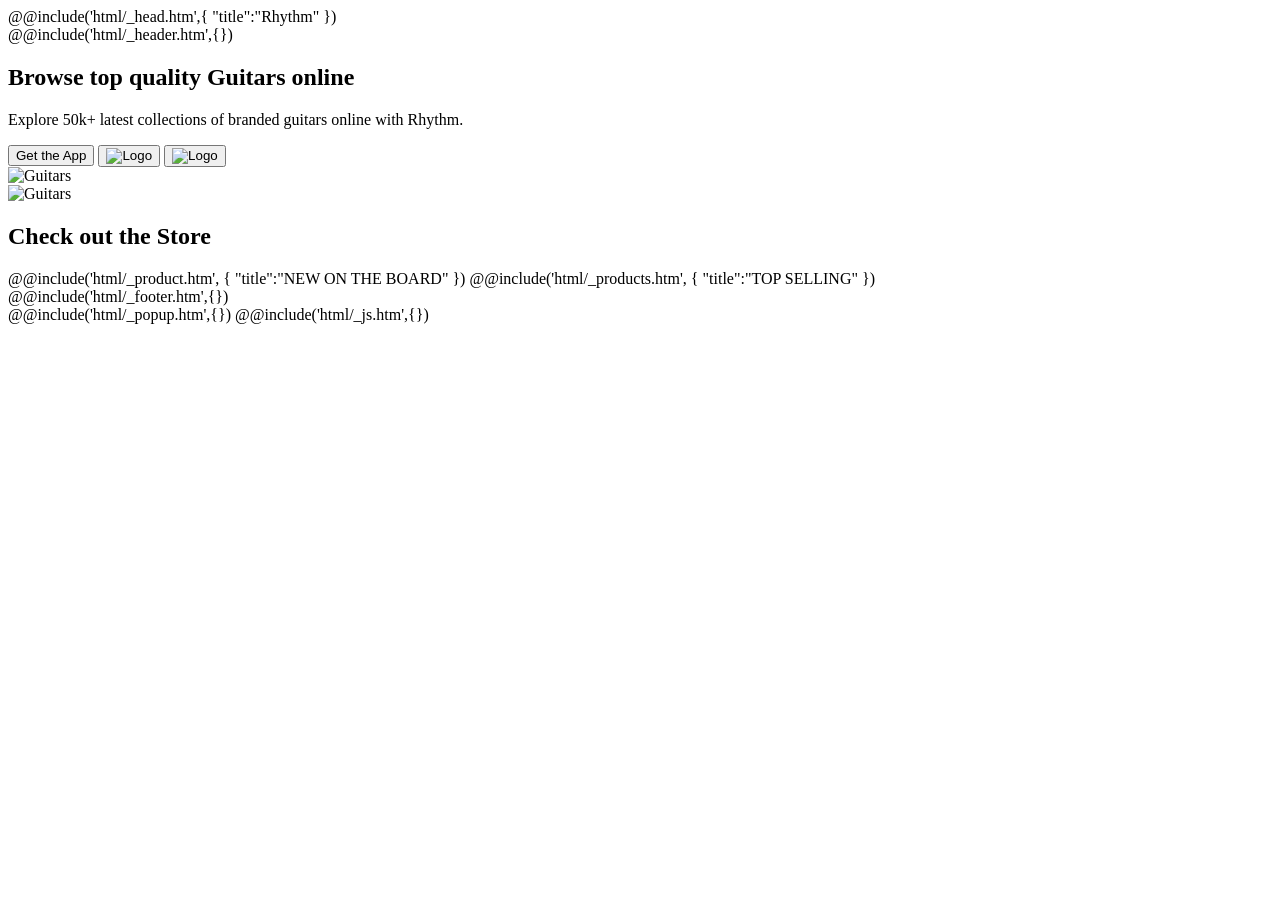
==== src/index.html @ 9e50ad6c "new project" ====
<!DOCTYPE html>
<html lang="en">
  @@include('html/_head.htm',{ "title":"Rhythm" })

  <body>
    <div class="wrapper">
      @@include('html/_header.htm',{})
      <main class="page">
        <section class="page-promo promo">
          <div class="promo__container">
            <div class="promo__body">
              <h1 class="promo__title">
                Browse top quality
                <span class="promo__title promo__title--color">Guitars</span>
                online
              </h1>
              <p class="promo__text">
                Explore 50k+ latest collections of&nbsp;branded guitars online with
                Rhythm.
              </p>
              <div class="promo__buttons">
                <button type="button" class="button button__promo">Get the App</button>
                <button type="button" class="button button__promo">
                  <img src="@img/general/grupLogo.svg" alt="Logo"></button>
                <button type="button" class="button button__promo">
                  <img src="@img/general/appleLogo.svg" alt="Logo"></button>
              </div>
            </div>
          </div>
          <div class="promo__slider swiper">
            <div class="promo__wrapper swiper-wrapper">
              <!-- Слайд -->
              <div class="promo__slide swiper-slide">
                <img src="@img/main/header.png" alt="Guitars" />
              </div>
              <div class="promo__slide swiper-slide">
                <img src="@img/main/header2.png" alt="Guitars" />
              </div>
            </div>
            <div class="swiper-pagination"></div>
          </div>
        </section>
        <section class="page-store store">
          <div class="store__container">
            <h2 class="store__title">Check out the <span class="store__title store__title--color">Store</span></h2>
            @@include('html/_product.htm', {
            "title":"NEW ON THE BOARD"
            })
            @@include('html/_products.htm', {
            "title":"TOP SELLING"
            })
          </div>
        </section>
      </main>
      @@include('html/_footer.htm',{})
    </div>
    @@include('html/_popup.htm',{}) @@include('html/_js.htm',{})
  </body>

</html>
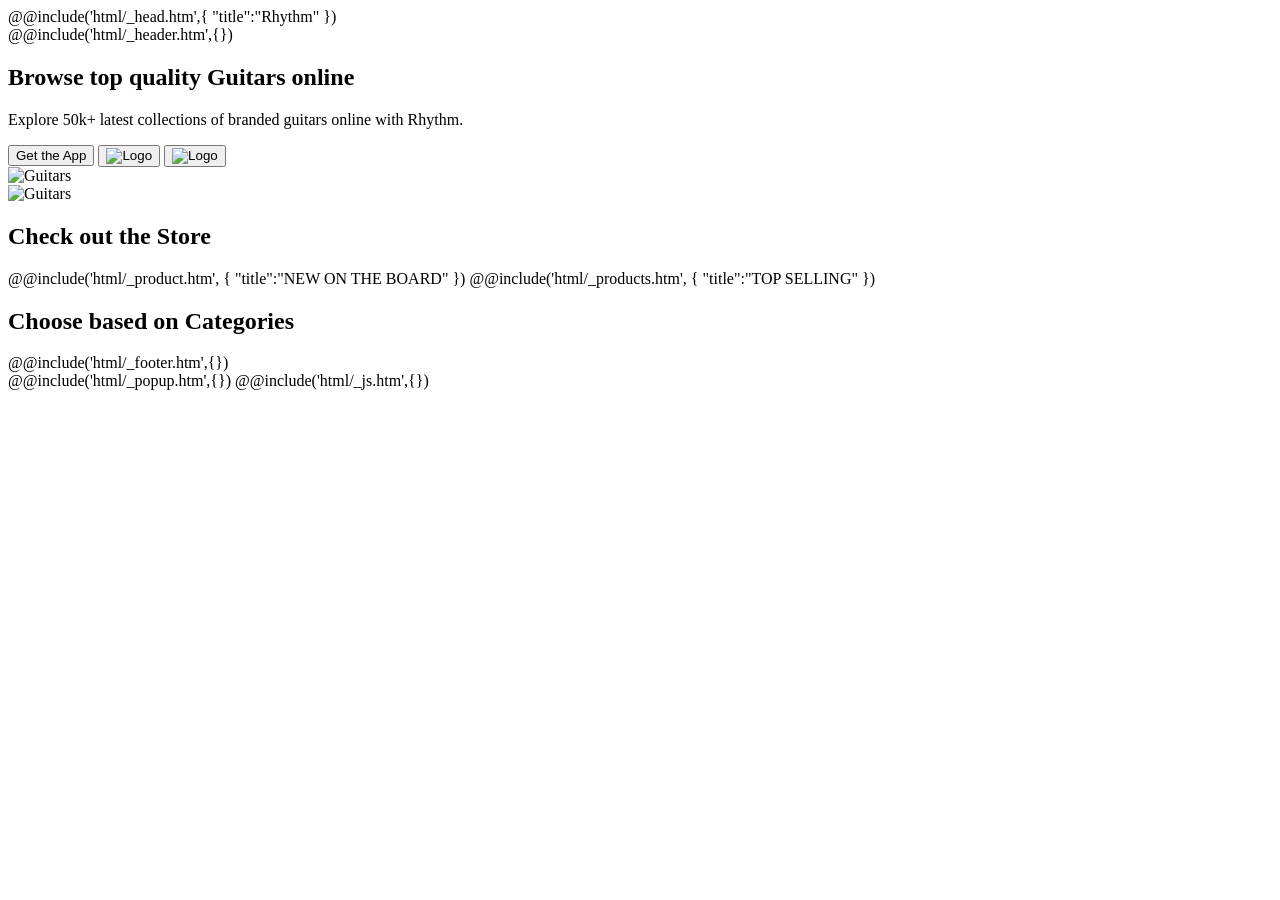
==== commit 07a1895c: "project build" ====
--- a/src/index.html
+++ b/src/index.html
@@ -51,6 +51,13 @@
             })
           </div>
         </section>
+        <section class="page-categories categories">
+          <div class="categories__container">
+            <h2 class="categories__title">Choose based on <span
+                class="categories__title categories__title--color">Categories</span></h2>
+
+          </div>
+        </section>
       </main>
       @@include('html/_footer.htm',{})
     </div>
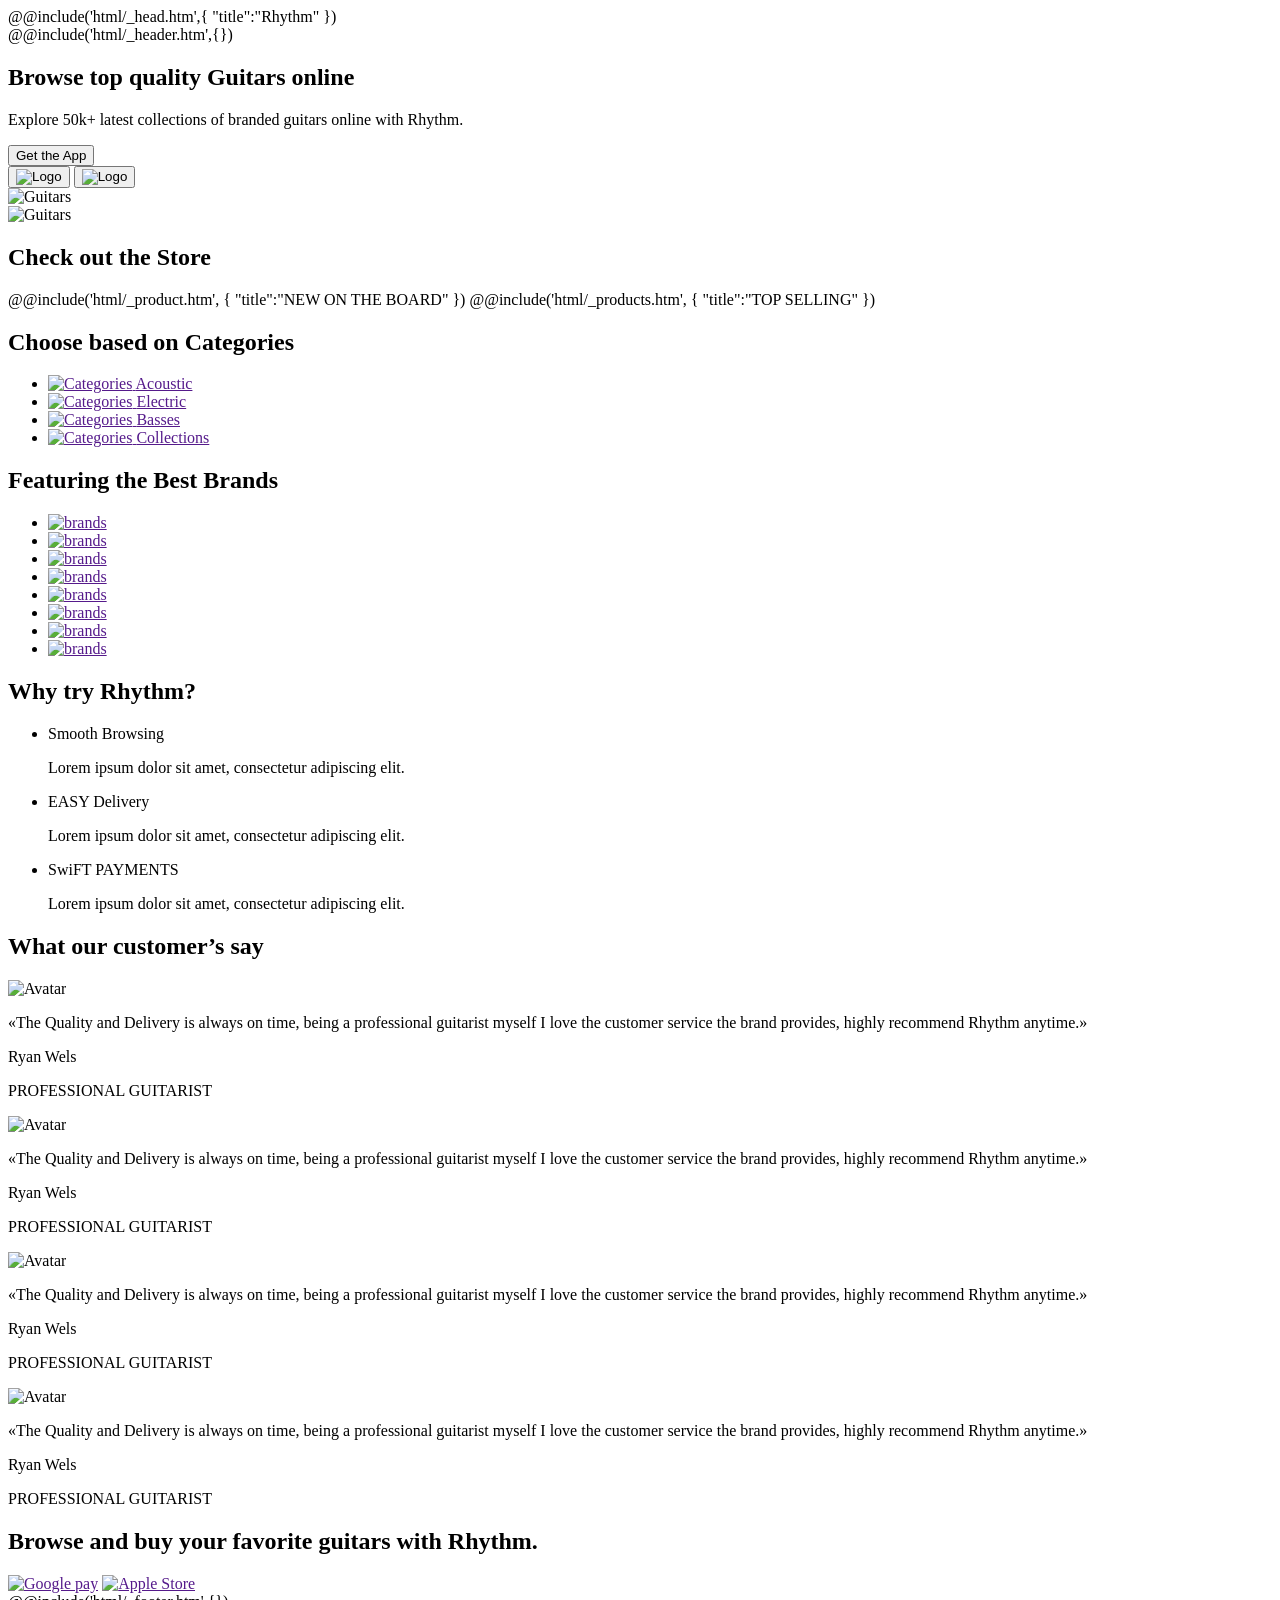
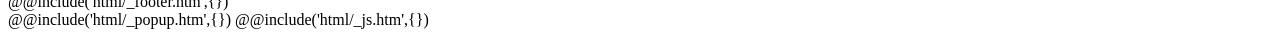
==== commit 47d58bf2: "new block added" ====
--- a/src/index.html
+++ b/src/index.html
@@ -15,47 +15,243 @@
                 online
               </h1>
               <p class="promo__text">
-                Explore 50k+ latest collections of&nbsp;branded guitars online with
-                Rhythm.
+                Explore 50k+ latest collections of&nbsp;branded guitars online
+                with Rhythm.
               </p>
-              <div class="promo__buttons">
-                <button type="button" class="button button__promo">Get the App</button>
+              <div class="promo__inner">
                 <button type="button" class="button button__promo">
-                  <img src="@img/general/grupLogo.svg" alt="Logo"></button>
-                <button type="button" class="button button__promo">
-                  <img src="@img/general/appleLogo.svg" alt="Logo"></button>
-              </div>
-            </div>
-          </div>
-          <div class="promo__slider swiper">
-            <div class="promo__wrapper swiper-wrapper">
-              <!-- Слайд -->
-              <div class="promo__slide swiper-slide">
-                <img src="@img/main/header.png" alt="Guitars" />
-              </div>
-              <div class="promo__slide swiper-slide">
-                <img src="@img/main/header2.png" alt="Guitars" />
-              </div>
-            </div>
-            <div class="swiper-pagination"></div>
+                  Get the App
+                </button>
+
+                <div class="promo__buttons">
+                  <button type="button" class="button__promo">
+                    <img src="@img/general/grupLogo.svg" alt="Logo" />
+                  </button>
+                  <button type="button" class="button__promo">
+                    <img src="@img/general/appleLogo.svg" alt="Logo" />
+                  </button>
+                </div>
+              </div>
+            </div>
+
+            <div class="promo__slider swiper">
+              <div class="promo__wrapper swiper-wrapper">
+                <!-- Слайд -->
+                <div class="promo__slide swiper-slide">
+                  <img src="@img/main/header.png" alt="Guitars" />
+                </div>
+                <div class="promo__slide swiper-slide">
+                  <img src="@img/main/header2.png" alt="Guitars" />
+                </div>
+              </div>
+              <div class="swiper-pagination"></div>
+            </div>
           </div>
         </section>
         <section class="page-store store">
           <div class="store__container">
-            <h2 class="store__title">Check out the <span class="store__title store__title--color">Store</span></h2>
-            @@include('html/_product.htm', {
-            "title":"NEW ON THE BOARD"
-            })
-            @@include('html/_products.htm', {
-            "title":"TOP SELLING"
-            })
+            <h2 class="store__title">
+              Check out the
+              <span class="store__title store__title--color">Store</span>
+            </h2>
+            @@include('html/_product.htm', { "title":"NEW ON THE BOARD" })
+            @@include('html/_products.htm', { "title":"TOP SELLING" })
           </div>
         </section>
         <section class="page-categories categories">
           <div class="categories__container">
-            <h2 class="categories__title">Choose based on <span
-                class="categories__title categories__title--color">Categories</span></h2>
-
+            <h2 class="categories__title">
+              Choose based on
+              <span class="categories__title categories__title--color">Categories</span>
+            </h2>
+            <ul class="categories__list">
+              <li class="categories__item">
+                <a href="" class="categories__link">
+                  <img src="@img/categories/1.png" alt="Categories" class="categories__img" />
+                  <span class="categories__text">Acoustic</span>
+                </a>
+              </li>
+              <li class="categories__item">
+                <a href="" class="categories__link">
+                  <img src="@img/categories/2.png" alt="Categories" class="categories__img" />
+                  <span class="categories__text">Electric</span></a>
+              </li>
+              <li class="categories__item">
+                <a href="" class="categories__link">
+                  <img src="@img/categories/3.png" alt="Categories" class="categories__img" />
+                  <span class="categories__text">Basses</span></a>
+              </li>
+              <li class="categories__item">
+                <a href="" class="categories__link">
+                  <img src="@img/categories/4.png" alt="Categories" class="categories__img" />
+                  <span class="categories__text">Collections</span></a>
+              </li>
+            </ul>
+          </div>
+        </section>
+        <section class="brands page-brands">
+          <div class="brands__container">
+            <h2 class="brands__title">
+              Featuring the
+              <span class="brands__title brands__title--color">
+                Best Brands</span>
+            </h2>
+            <div class="brands__wrap">
+              <ul class="brands__list">
+                <li class="brands__item">
+                  <a href="" class="brands__link"><img src="@img/brands/1.svg" alt="brands" class="brands__img" /></a>
+                </li>
+                <li class="brands__item">
+                  <a href="" class="brands__link"><img src="@img/brands/2.svg" alt="brands" class="brands__img" /></a>
+                </li>
+                <li class="brands__item">
+                  <a href="" class="brands__link"><img src="@img/brands/3.svg" alt="brands" class="brands__img" /></a>
+                </li>
+                <li class="brands__item">
+                  <a href="" class="brands__link"><img src="@img/brands/4.svg" alt="brands" class="brands__img" /></a>
+                </li>
+                <li class="brands__item">
+                  <a href="" class="brands__link"><img src="@img/brands/5.svg" alt="brands" class="brands__img" /></a>
+                </li>
+                <li class="brands__item">
+                  <a href="" class="brands__link"><img src="@img/brands/6.svg" alt="brands" class="brands__img" /></a>
+                </li>
+                <li class="brands__item">
+                  <a href="" class="brands__link"><img src="@img/brands/7.svg" alt="brands" class="brands__img" /></a>
+                </li>
+                <li class="brands__item">
+                  <a href="" class="brands__link"><img src="@img/brands/8.svg" alt="brands" class="brands__img" /></a>
+                </li>
+              </ul>
+            </div>
+          </div>
+        </section>
+        <section class="about page-about">
+          <div class="about__container">
+            <h2 class="about__title">
+              Why try<span class="about__title about__title--color">
+                Rhythm?</span>
+            </h2>
+            <ul class="about__list">
+              <li class="about__item">
+                <p class="about__subtitle">Smooth Browsing</p>
+                <p class="about__text">
+                  Lorem ipsum dolor sit amet, consectetur adipiscing elit.
+                </p>
+              </li>
+              <li class="about__item">
+                <p class="about__subtitle">EASY Delivery</p>
+                <p class="about__text">
+                  Lorem ipsum dolor sit amet, consectetur adipiscing elit.
+                </p>
+              </li>
+              <li class="about__item">
+                <p class="about__subtitle">SwiFT PAYMENTS</p>
+                <p class="about__text">
+                  Lorem ipsum dolor sit amet, consectetur adipiscing elit.
+                </p>
+              </li>
+            </ul>
+          </div>
+        </section>
+        <section class="page-reviews reviews">
+          <div class="reviews__container">
+            <h2 class="reviews__title">
+              What our
+              <span class="reviews__title reviews__title--color">customer&rsquo;s </span>say
+            </h2>
+            <!-- Оболочка слайдера -->
+            <div class="reviews__slider swiper">
+              <!-- Двигающееся часть слайдера -->
+              <div class="reviews__wrapper swiper-wrapper">
+                <!-- Слайд -->
+                <div class="reviews__slide swiper-slide">
+                  <div class="reviews__wrap">
+                    <div class="reviews__img">
+                      <img src="@img/reviews/avatar.png" alt="Avatar" />
+                    </div>
+                    <div class="reviews__body">
+                      <p class="reviews__text">
+                        &laquo;The Quality and Delivery is&nbsp;always on&nbsp;time, being a
+                        professional guitarist myself&nbsp;I love the customer
+                        service the brand provides, highly recommend Rhythm
+                        anytime.&raquo;
+                      </p>
+                      <p class="reviews__name">Ryan Wels</p>
+                      <p class="reviews__profession">PROFESSIONAL GUITARIST</p>
+                    </div>
+                  </div>
+                </div>
+                <div class="reviews__slide swiper-slide">
+                  <div class="reviews__wrap">
+                    <div class="reviews__img">
+                      <img src="@img/reviews/avatar.png" alt="Avatar" />
+                    </div>
+                    <div class="reviews__body">
+                      <p class="reviews__text">
+                        &laquo;The Quality and Delivery is&nbsp;always on&nbsp;time, being a
+                        professional guitarist myself&nbsp;I love the customer
+                        service the brand provides, highly recommend Rhythm
+                        anytime.&raquo;
+                      </p>
+                      <p class="reviews__name">Ryan Wels</p>
+                      <p class="reviews__profession">PROFESSIONAL GUITARIST</p>
+                    </div>
+                  </div>
+                </div>
+                <div class="reviews__slide swiper-slide">
+                  <div class="reviews__wrap">
+                    <div class="reviews__img">
+                      <img src="@img/reviews/avatar.png" alt="Avatar" />
+                    </div>
+                    <div class="reviews__body">
+                      <p class="reviews__text">
+                        &laquo;The Quality and Delivery is&nbsp;always on&nbsp;time, being a
+                        professional guitarist myself&nbsp;I love the customer
+                        service the brand provides, highly recommend Rhythm
+                        anytime.&raquo;
+                      </p>
+                      <p class="reviews__name">Ryan Wels</p>
+                      <p class="reviews__profession">PROFESSIONAL GUITARIST</p>
+                    </div>
+                  </div>
+                </div>
+                <div class="reviews__slide swiper-slide">
+                  <div class="reviews__wrap">
+                    <div class="reviews__img">
+                      <img src="@img/reviews/avatar.png" alt="Avatar" />
+                    </div>
+                    <div class="reviews__body">
+                      <p class="reviews__text">
+                        &laquo;The Quality and Delivery is&nbsp;always on&nbsp;time, being a
+                        professional guitarist myself&nbsp;I love the customer
+                        service the brand provides, highly recommend Rhythm
+                        anytime.&raquo;
+                      </p>
+                      <p class="reviews__name">Ryan Wels</p>
+                      <p class="reviews__profession">PROFESSIONAL GUITARIST</p>
+                    </div>
+                  </div>
+                </div>
+              </div>
+              <div class="reviews__pagination swiper-pagination"></div>
+            </div>
+          </div>
+        </section>
+        <section class="page-buy buy">
+          <div class="buy__container">
+            <div class="buy__body">
+              <h2 class="buy__title">
+                Browse and buy your
+                <span class="buy__title buy__title--color">favorite guitars</span>
+                with Rhythm.
+              </h2>
+              <div class="buy__inner">
+                <a href="" class="buy__link"><img src="@img/buy/storegoogle.png" alt="Google pay" /></a>
+                <a href="" class="buy__link"><img src="@img/buy/storegoogle.png" alt="Apple Store" /></a>
+              </div>
+            </div>
+            <div class="buy__decor"></div>
           </div>
         </section>
       </main>
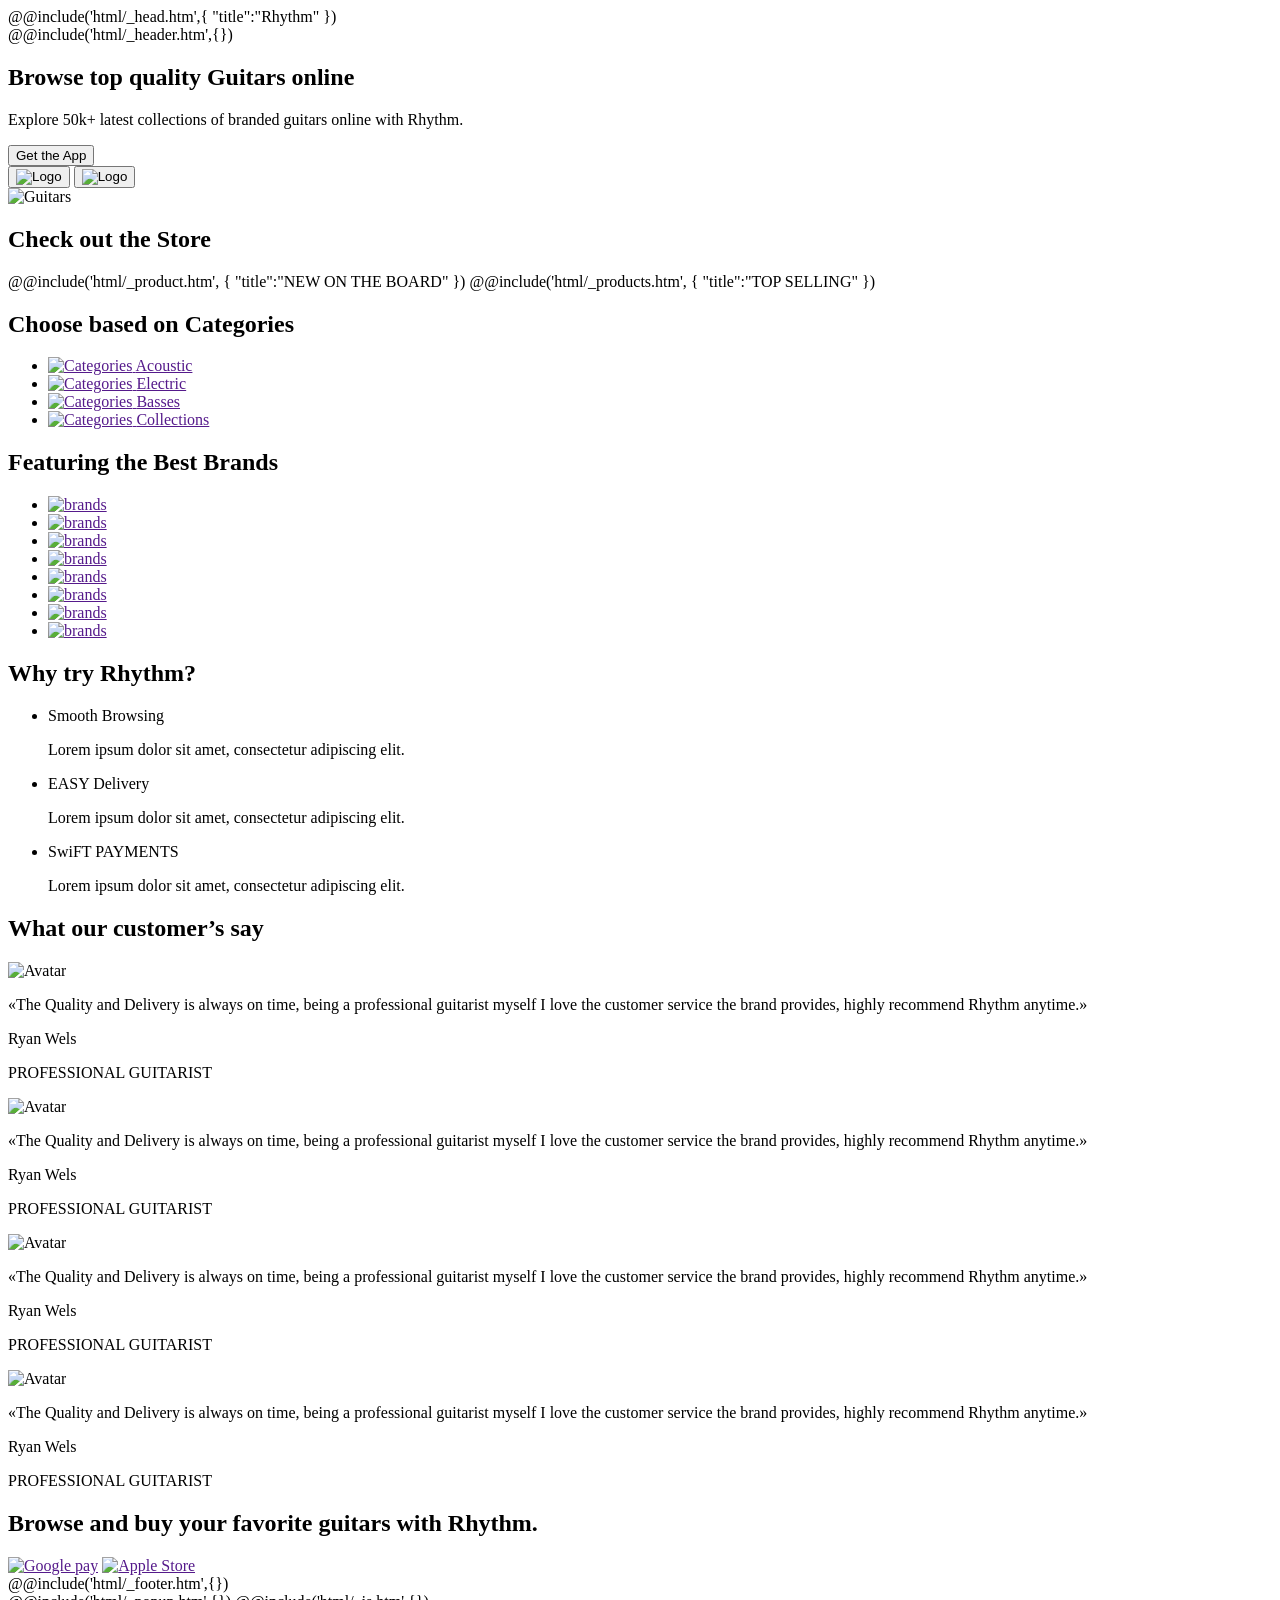
==== commit 572d7d89: "new styles added" ====
--- a/src/index.html
+++ b/src/index.html
@@ -33,18 +33,8 @@
                 </div>
               </div>
             </div>
-
-            <div class="promo__slider swiper">
-              <div class="promo__wrapper swiper-wrapper">
-                <!-- Слайд -->
-                <div class="promo__slide swiper-slide">
-                  <img src="@img/main/header.png" alt="Guitars" />
-                </div>
-                <div class="promo__slide swiper-slide">
-                  <img src="@img/main/header2.png" alt="Guitars" />
-                </div>
-              </div>
-              <div class="swiper-pagination"></div>
+            <div class="promo__decor">
+              <img src="@img/main/header.png" alt="Guitars" />
             </div>
           </div>
         </section>
@@ -133,19 +123,19 @@
                 Rhythm?</span>
             </h2>
             <ul class="about__list">
-              <li class="about__item">
+              <li class="about__item about__item--browsing">
                 <p class="about__subtitle">Smooth Browsing</p>
                 <p class="about__text">
                   Lorem ipsum dolor sit amet, consectetur adipiscing elit.
                 </p>
               </li>
-              <li class="about__item">
+              <li class="about__item about__item--delivery">
                 <p class="about__subtitle">EASY Delivery</p>
                 <p class="about__text">
                   Lorem ipsum dolor sit amet, consectetur adipiscing elit.
                 </p>
               </li>
-              <li class="about__item">
+              <li class="about__item about__item--pay">
                 <p class="about__subtitle">SwiFT PAYMENTS</p>
                 <p class="about__text">
                   Lorem ipsum dolor sit amet, consectetur adipiscing elit.
@@ -185,41 +175,41 @@
                 <div class="reviews__slide swiper-slide">
                   <div class="reviews__wrap">
                     <div class="reviews__img">
-                      <img src="@img/reviews/avatar.png" alt="Avatar" />
-                    </div>
-                    <div class="reviews__body">
-                      <p class="reviews__text">
-                        &laquo;The Quality and Delivery is&nbsp;always on&nbsp;time, being a
-                        professional guitarist myself&nbsp;I love the customer
-                        service the brand provides, highly recommend Rhythm
-                        anytime.&raquo;
-                      </p>
-                      <p class="reviews__name">Ryan Wels</p>
-                      <p class="reviews__profession">PROFESSIONAL GUITARIST</p>
-                    </div>
-                  </div>
-                </div>
-                <div class="reviews__slide swiper-slide">
-                  <div class="reviews__wrap">
-                    <div class="reviews__img">
-                      <img src="@img/reviews/avatar.png" alt="Avatar" />
-                    </div>
-                    <div class="reviews__body">
-                      <p class="reviews__text">
-                        &laquo;The Quality and Delivery is&nbsp;always on&nbsp;time, being a
-                        professional guitarist myself&nbsp;I love the customer
-                        service the brand provides, highly recommend Rhythm
-                        anytime.&raquo;
-                      </p>
-                      <p class="reviews__name">Ryan Wels</p>
-                      <p class="reviews__profession">PROFESSIONAL GUITARIST</p>
-                    </div>
-                  </div>
-                </div>
-                <div class="reviews__slide swiper-slide">
-                  <div class="reviews__wrap">
-                    <div class="reviews__img">
-                      <img src="@img/reviews/avatar.png" alt="Avatar" />
+                      <img src="@img/categories/1.png" alt="Avatar" />
+                    </div>
+                    <div class="reviews__body">
+                      <p class="reviews__text">
+                        &laquo;The Quality and Delivery is&nbsp;always on&nbsp;time, being a
+                        professional guitarist myself&nbsp;I love the customer
+                        service the brand provides, highly recommend Rhythm
+                        anytime.&raquo;
+                      </p>
+                      <p class="reviews__name">Ryan Wels</p>
+                      <p class="reviews__profession">PROFESSIONAL GUITARIST</p>
+                    </div>
+                  </div>
+                </div>
+                <div class="reviews__slide swiper-slide">
+                  <div class="reviews__wrap">
+                    <div class="reviews__img">
+                      <img src="@img/categories/3.png" alt="Avatar" />
+                    </div>
+                    <div class="reviews__body">
+                      <p class="reviews__text">
+                        &laquo;The Quality and Delivery is&nbsp;always on&nbsp;time, being a
+                        professional guitarist myself&nbsp;I love the customer
+                        service the brand provides, highly recommend Rhythm
+                        anytime.&raquo;
+                      </p>
+                      <p class="reviews__name">Ryan Wels</p>
+                      <p class="reviews__profession">PROFESSIONAL GUITARIST</p>
+                    </div>
+                  </div>
+                </div>
+                <div class="reviews__slide swiper-slide">
+                  <div class="reviews__wrap">
+                    <div class="reviews__img">
+                      <img src="@img/categories/2.png" alt="Avatar" />
                     </div>
                     <div class="reviews__body">
                       <p class="reviews__text">
@@ -234,7 +224,8 @@
                   </div>
                 </div>
               </div>
-              <div class="reviews__pagination swiper-pagination"></div>
+              <div class="reviews__dotts dotts"></div>
+              <!-- <div class="reviews__pagination swiper-pagination"></div> -->
             </div>
           </div>
         </section>
